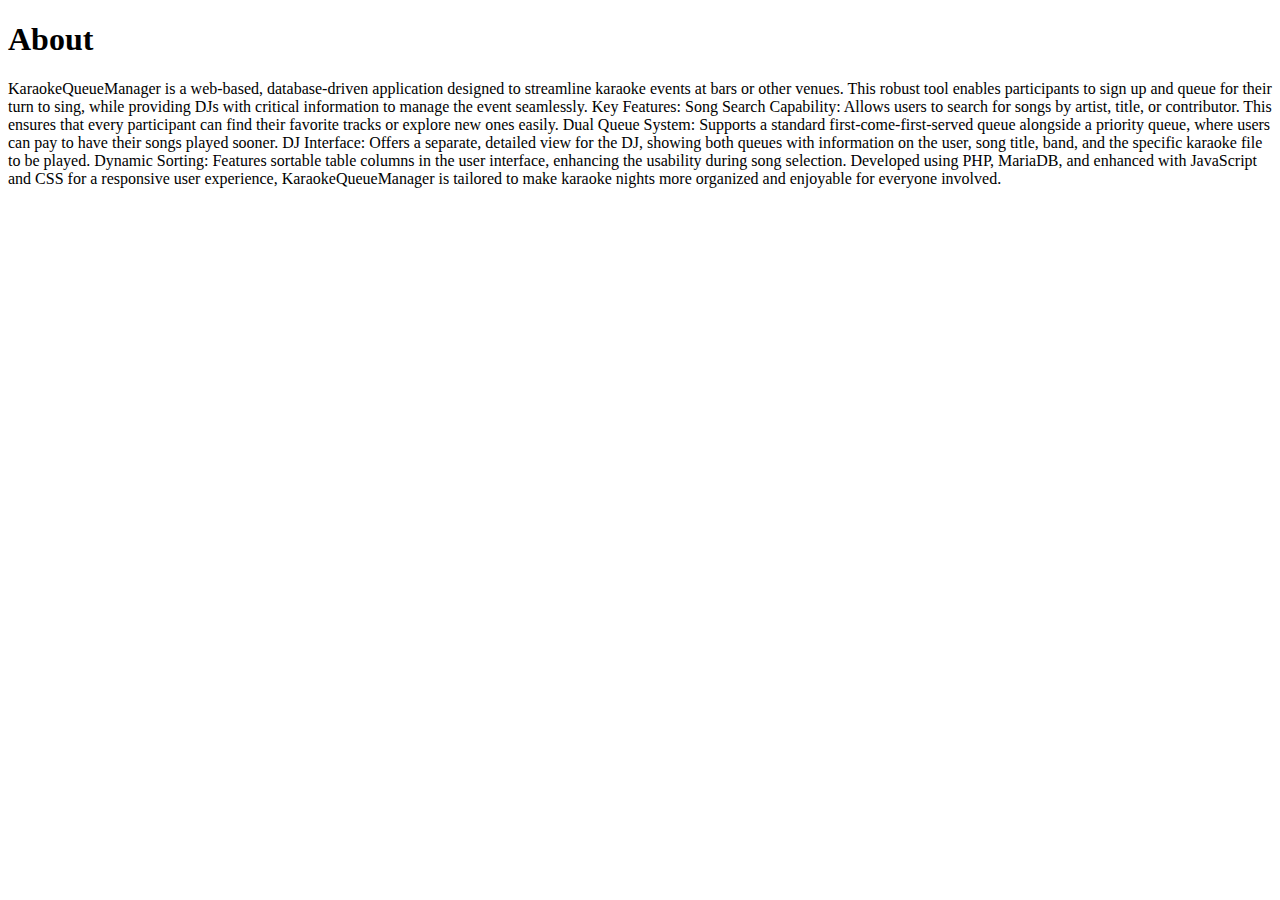
==== about.html @ cd49b161 "Create about.html" ====
<!DOCTYPE html>
<html lang="en">
<head>
    <meta charset="UTF-8">
    <meta name="viewport" content="width=device-width, initial-scale=1.0">
    <title>Document</title>
</head>
<body>
    <h1>About</h1>
    <p>KaraokeQueueManager is a web-based, database-driven application designed to streamline karaoke events at bars or other venues. This robust tool enables participants to sign up and queue for their turn to sing, while providing DJs with critical information to manage the event seamlessly.

Key Features:

Song Search Capability: Allows users to search for songs by artist, title, or contributor. This ensures that every participant can find their favorite tracks or explore new ones easily.
Dual Queue System: Supports a standard first-come-first-served queue alongside a priority queue, where users can pay to have their songs played sooner.
DJ Interface: Offers a separate, detailed view for the DJ, showing both queues with information on the user, song title, band, and the specific karaoke file to be played.
Dynamic Sorting: Features sortable table columns in the user interface, enhancing the usability during song selection.
Developed using PHP, MariaDB, and enhanced with JavaScript and CSS for a responsive user experience, KaraokeQueueManager is tailored to make karaoke nights more organized and enjoyable for everyone involved.</p>
</body>
</html>
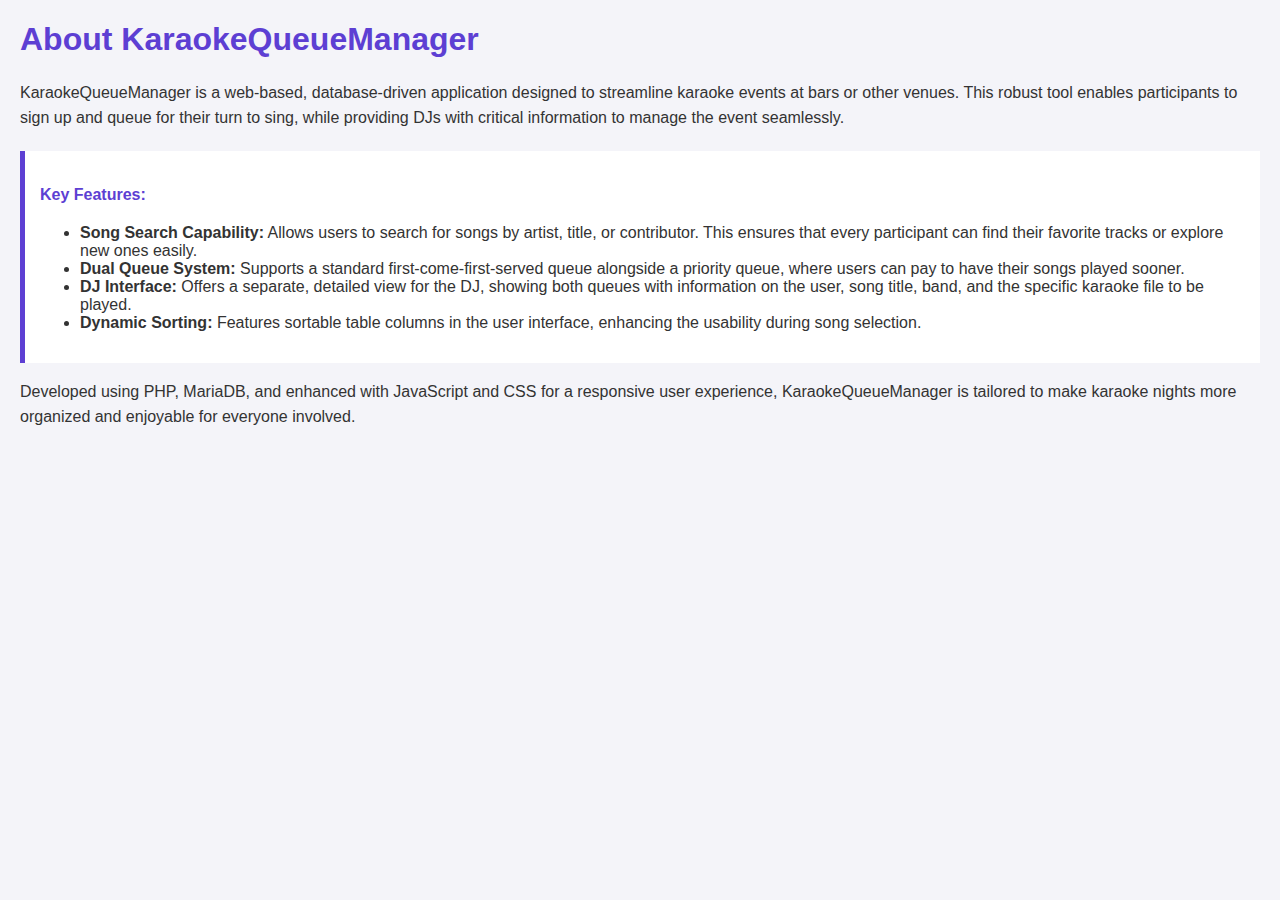
==== commit 6c9d0f82: "Update about.html" ====
--- a/about.html
+++ b/about.html
@@ -3,18 +3,44 @@
 <head>
     <meta charset="UTF-8">
     <meta name="viewport" content="width=device-width, initial-scale=1.0">
-    <title>Document</title>
+    <title>About KaraokeQueueManager</title>
+    <style>
+        body {
+            font-family: Arial, sans-serif;
+            margin: 20px;
+            background-color: #f4f4f9;
+            color: #333;
+        }
+        h1 {
+            color: #5d3fd3;
+        }
+        p {
+            line-height: 1.6;
+        }
+        .features {
+            background-color: #ffffff;
+            border-left: 5px solid #5d3fd3;
+            padding: 15px;
+            margin-top: 20px;
+        }
+        .feature-title {
+            font-weight: bold;
+            color: #5d3fd3;
+        }
+    </style>
 </head>
 <body>
-    <h1>About</h1>
-    <p>KaraokeQueueManager is a web-based, database-driven application designed to streamline karaoke events at bars or other venues. This robust tool enables participants to sign up and queue for their turn to sing, while providing DJs with critical information to manage the event seamlessly.
-
-Key Features:
-
-Song Search Capability: Allows users to search for songs by artist, title, or contributor. This ensures that every participant can find their favorite tracks or explore new ones easily.
-Dual Queue System: Supports a standard first-come-first-served queue alongside a priority queue, where users can pay to have their songs played sooner.
-DJ Interface: Offers a separate, detailed view for the DJ, showing both queues with information on the user, song title, band, and the specific karaoke file to be played.
-Dynamic Sorting: Features sortable table columns in the user interface, enhancing the usability during song selection.
-Developed using PHP, MariaDB, and enhanced with JavaScript and CSS for a responsive user experience, KaraokeQueueManager is tailored to make karaoke nights more organized and enjoyable for everyone involved.</p>
+    <h1>About KaraokeQueueManager</h1>
+    <p>KaraokeQueueManager is a web-based, database-driven application designed to streamline karaoke events at bars or other venues. This robust tool enables participants to sign up and queue for their turn to sing, while providing DJs with critical information to manage the event seamlessly.</p>
+    <div class="features">
+        <p class="feature-title">Key Features:</p>
+        <ul>
+            <li><strong>Song Search Capability:</strong> Allows users to search for songs by artist, title, or contributor. This ensures that every participant can find their favorite tracks or explore new ones easily.</li>
+            <li><strong>Dual Queue System:</strong> Supports a standard first-come-first-served queue alongside a priority queue, where users can pay to have their songs played sooner.</li>
+            <li><strong>DJ Interface:</strong> Offers a separate, detailed view for the DJ, showing both queues with information on the user, song title, band, and the specific karaoke file to be played.</li>
+            <li><strong>Dynamic Sorting:</strong> Features sortable table columns in the user interface, enhancing the usability during song selection.</li>
+        </ul>
+    </div>
+    <p>Developed using PHP, MariaDB, and enhanced with JavaScript and CSS for a responsive user experience, KaraokeQueueManager is tailored to make karaoke nights more organized and enjoyable for everyone involved.</p>
 </body>
 </html>
